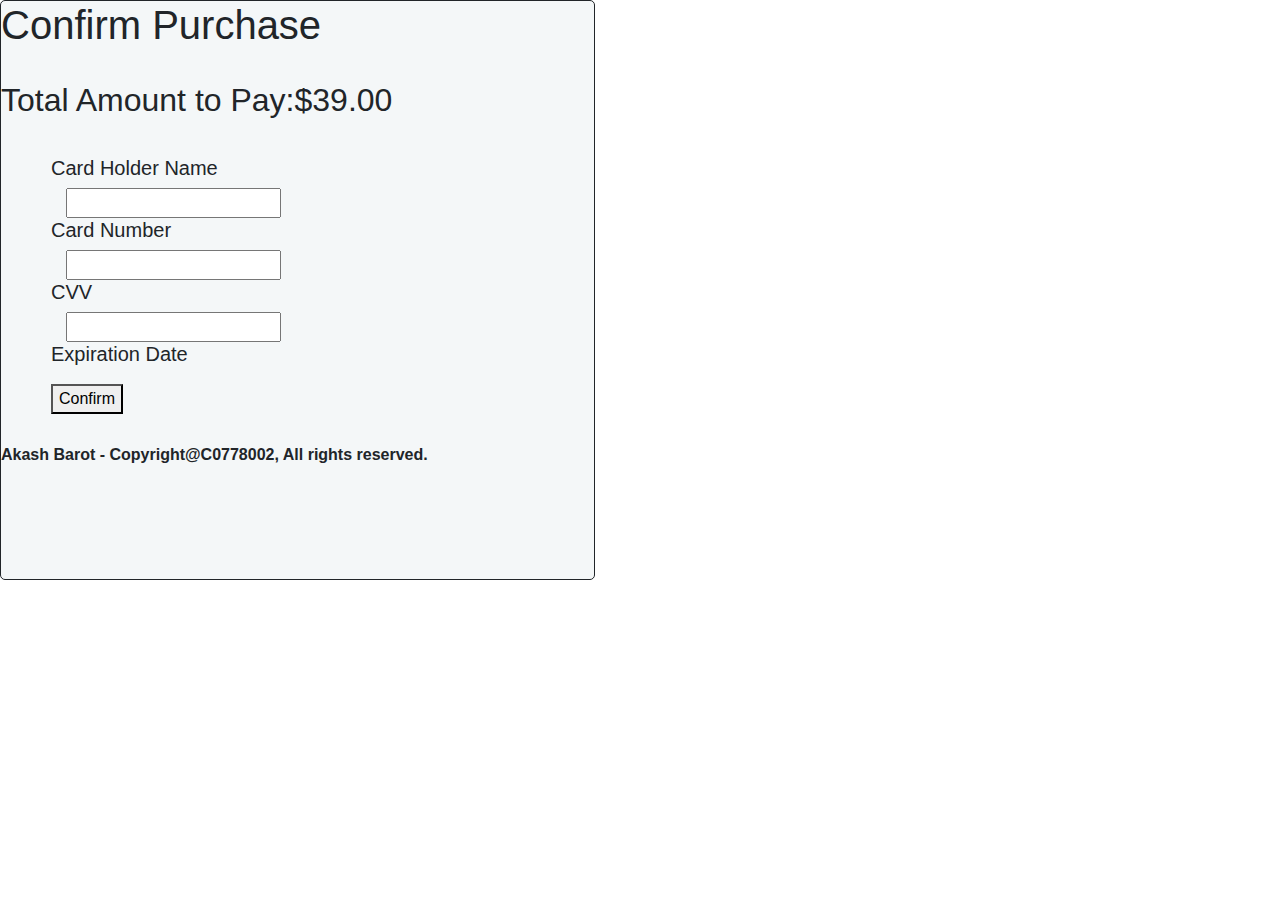
==== paymentdetails.html @ 4f580939 "Add files via upload" ====
﻿<!DOCTYPE html>
<html lang="en">
<head>
    <link rel="stylesheet" href="https://maxcdn.bootstrapcdn.com/bootstrap/4.5.2/css/bootstrap.min.css">
    <title>Payment Details</title>
    <link rel="stylesheet" href="./test.css" type="text/css">
    <script src="test.js"></script>
</head>

<body>
    <div style="display: inline-block;border: 1px solid;border-radius: 5px;background-color: #f4f7f8;height: 580px;width: 595px;">
        <h1>Confirm Purchase</h1><br>
        <h2>Total Amount to Pay:$39.00</h2><br>
        <div style="padding: 5px 50px;">
            <h5>Card Holder Name</h5> 
            <input type="text" id="Card Holder Name" style="margin-left: 15px;" required=""> <br>
            <h5>Card Number</h5> 
            <input type="text" id="Card Number" style="margin-left: 15px;" required=""> <br>
            <h5>CVV</h5> 
            <input type="text" id="CVV" style="margin-left: 15px;" required=""> <br>
             <h5>Expiration Date</h5> 
        </div>
        
        <div style="padding: 5px 50px;">
            <button align="center">Confirm</button><br><br>
        </div>
       
</body>
<footer>
  <strong>Akash Barot - Copyright@C0778002, All rights reserved.</strong>
</footer>
</html>
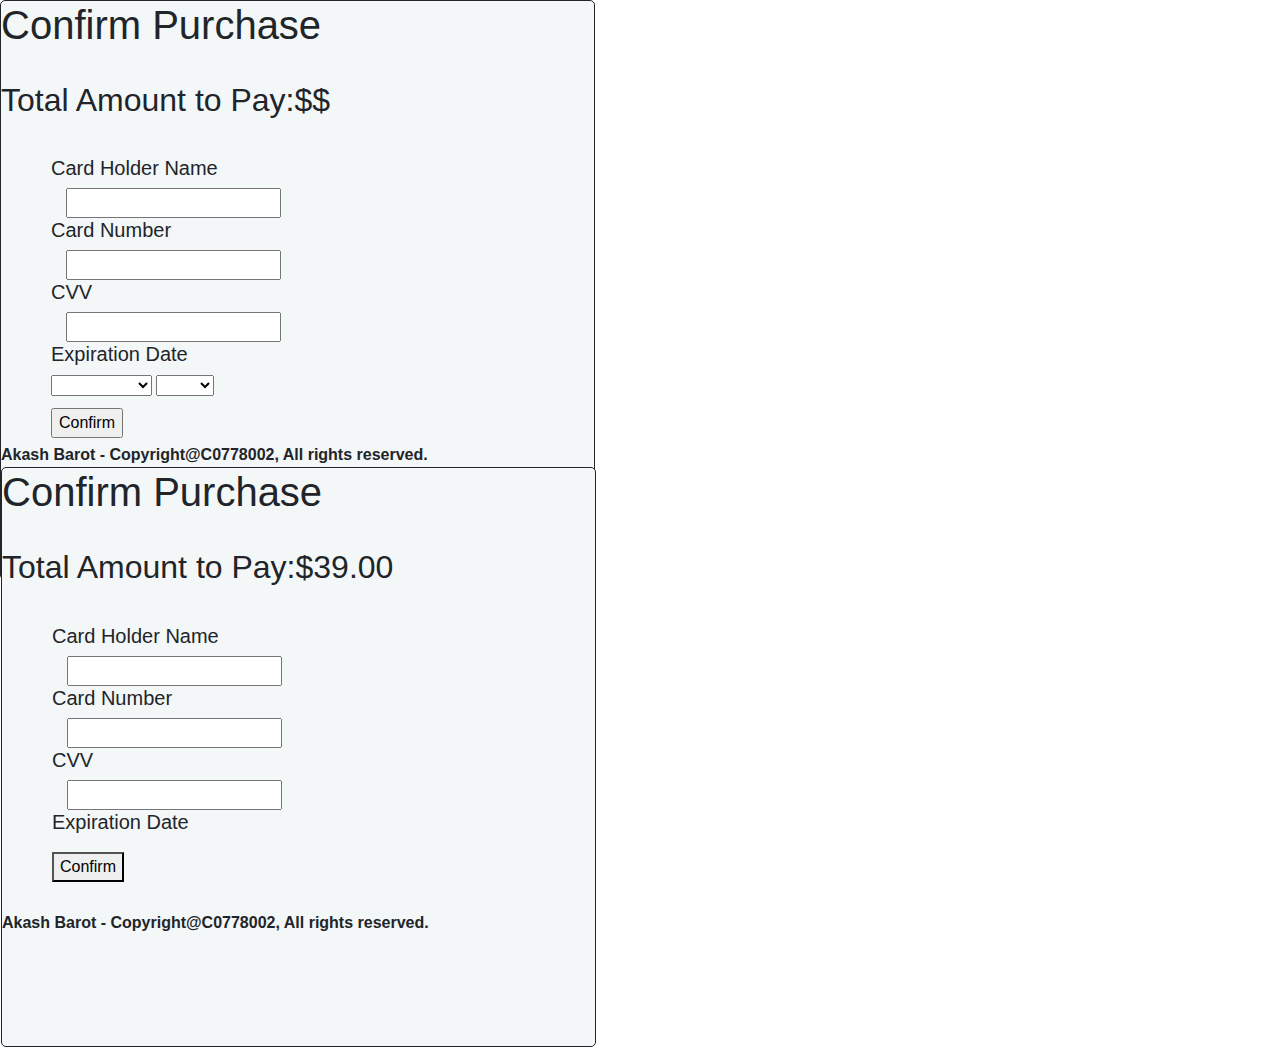
==== commit 0bc3014b: "Update paymentdetails.html" ====
--- a/paymentdetails.html
+++ b/paymentdetails.html
@@ -5,7 +5,70 @@
     <title>Payment Details</title>
     <link rel="stylesheet" href="./test.css" type="text/css">
     <script src="test.js"></script>
+</head><!DOCTYPE html>
+<html lang="en">
+<head>
+    <link rel="stylesheet" href="https://maxcdn.bootstrapcdn.com/bootstrap/4.5.2/css/bootstrap.min.css">
+    <title>Payment Details</title>
+    <link rel="stylesheet" href="./test.css" type="text/css">
+    <script src="test.js">
+    </script>
 </head>
+
+<body>
+    <div style="display: inline-block;border: 1px solid;border-radius: 5px;background-color: #f4f7f8;height: 580px;width: 595px;">
+        <h1>Confirm Purchase</h1><br>
+        <h2>Total Amount to Pay:$$</h2><br>
+        <div style="padding: 5px 50px;">
+            <h5>Card Holder Name</h5> 
+            <input type="text" id="Card Holder Name" style="margin-left: 15px;" required=""> <br>
+            <h5>Card Number</h5> 
+            <input type="text" id="Card Number" style="margin-left: 15px;" required=""> <br>
+            <h5>CVV</h5> 
+            <input type="text" id="CVV" style="margin-left: 15px;" required=""> <br>
+             <h5>Expiration Date</h5> 
+             <select id="Expiration Date" name="Month" placeholder="Month" required="">
+               <option value=""></option>
+               <option value="">January</option>
+               <option value="">February</option>
+               <option value="">March</option>
+               <option value="">April</option>
+               <option value="">May</option>
+               <option value="">June</option>
+               <option value="">July</option>
+               <option value="">August</option>
+               <option value="">September</option>
+               <option value="">October</option>
+               <option value="">November</option>
+               <option value="">December</option>
+             </select>
+             <select id="Expiration Date" name="Year" placeholder="Year" required="">
+               <option value=""></option>
+               <option value="">2018</option>
+               <option value="">2019</option>
+               <option value="">2020</option>
+               <option value="">2021</option>
+               <option value="">2022</option>
+               <option value="">2023</option>
+               <option value="">2024</option>
+               <option value="">2025</option>
+               <option value="">2026</option>
+               <option value="">2027</option>
+               <option value="">2028</option>
+               <option value="">2029</option>
+               <option value="">2030</option>
+             </select>
+        </div>
+        
+        <div style="padding: 5px 50px;">
+            <input type="submit" value="Confirm" onclick="return myfun()">
+        </div>
+       
+</body>
+<footer>
+  <strong>Akash Barot - Copyright@C0778002, All rights reserved.</strong>
+</footer>
+</html>
 
 <body>
     <div style="display: inline-block;border: 1px solid;border-radius: 5px;background-color: #f4f7f8;height: 580px;width: 595px;">
@@ -29,4 +92,4 @@
 <footer>
   <strong>Akash Barot - Copyright@C0778002, All rights reserved.</strong>
 </footer>
-</html>+</html>
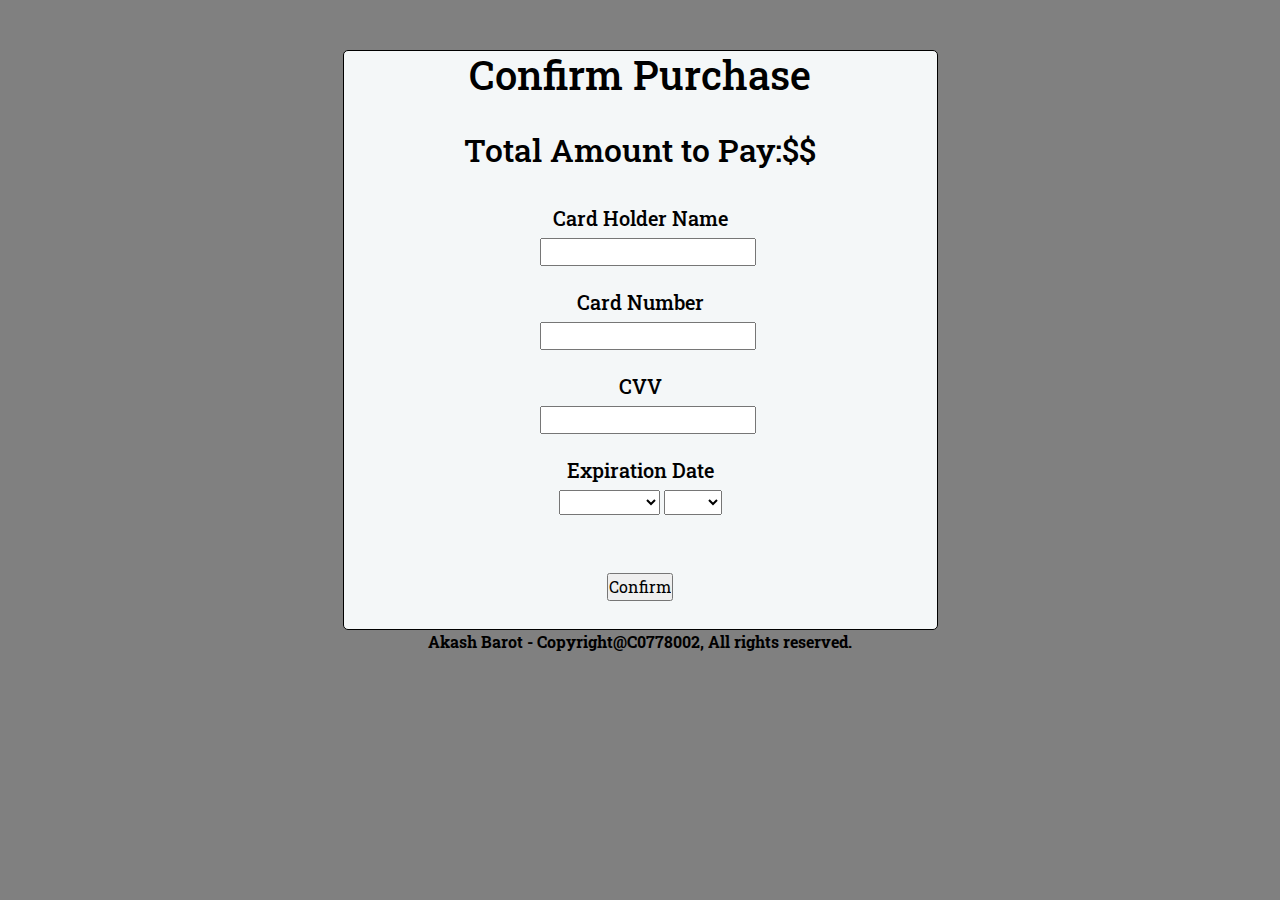
==== commit 1198caa9: "Update paymentdetails.html" ====
--- a/paymentdetails.html
+++ b/paymentdetails.html
@@ -1,16 +1,10 @@
-﻿<!DOCTYPE html>
+<!DOCTYPE html>
 <html lang="en">
 <head>
     <link rel="stylesheet" href="https://maxcdn.bootstrapcdn.com/bootstrap/4.5.2/css/bootstrap.min.css">
     <title>Payment Details</title>
     <link rel="stylesheet" href="./test.css" type="text/css">
-    <script src="test.js"></script>
-</head><!DOCTYPE html>
-<html lang="en">
-<head>
-    <link rel="stylesheet" href="https://maxcdn.bootstrapcdn.com/bootstrap/4.5.2/css/bootstrap.min.css">
-    <title>Payment Details</title>
-    <link rel="stylesheet" href="./test.css" type="text/css">
+     <script src="https://ajax.googleapis.com/ajax/libs/jquery/3.5.1/jquery.min.js"> </script>
     <script src="test.js">
     </script>
 </head>
@@ -21,75 +15,51 @@
         <h2>Total Amount to Pay:$$</h2><br>
         <div style="padding: 5px 50px;">
             <h5>Card Holder Name</h5> 
-            <input type="text" id="Card Holder Name" style="margin-left: 15px;" required=""> <br>
+            <input type="text" id="Card Holder Name" style="margin-left: 15px;" required=""> <br> <br>
             <h5>Card Number</h5> 
-            <input type="text" id="Card Number" style="margin-left: 15px;" required=""> <br>
-            <h5>CVV</h5> 
-            <input type="text" id="CVV" style="margin-left: 15px;" required=""> <br>
+            <input type="text" id="Card Number" style="margin-left: 15px;" required=""> <br> <br>
+            <h5>CVV</h5>
+            <input type="text" id="CVV" style="margin-left: 15px;" required=""> <br> <br>
              <h5>Expiration Date</h5> 
              <select id="Expiration Date" name="Month" placeholder="Month" required="">
                <option value=""></option>
-               <option value="">January</option>
-               <option value="">February</option>
-               <option value="">March</option>
-               <option value="">April</option>
-               <option value="">May</option>
-               <option value="">June</option>
-               <option value="">July</option>
-               <option value="">August</option>
-               <option value="">September</option>
-               <option value="">October</option>
-               <option value="">November</option>
-               <option value="">December</option>
+               <option value="January">January</option>
+               <option value="February">February</option>
+               <option value="March">March</option>
+               <option value="April">April</option>
+               <option value="May">May</option>
+               <option value="June">June</option>
+               <option value="July">July</option>
+               <option value="August">August</option>
+               <option value="September">September</option>
+               <option value="October">October</option>
+               <option value="November">November</option>
+               <option value="December">December</option>
              </select>
              <select id="Expiration Date" name="Year" placeholder="Year" required="">
                <option value=""></option>
-               <option value="">2018</option>
-               <option value="">2019</option>
-               <option value="">2020</option>
-               <option value="">2021</option>
-               <option value="">2022</option>
-               <option value="">2023</option>
-               <option value="">2024</option>
-               <option value="">2025</option>
-               <option value="">2026</option>
-               <option value="">2027</option>
-               <option value="">2028</option>
-               <option value="">2029</option>
-               <option value="">2030</option>
+               <option value="2018">2018</option>
+               <option value="2019">2019</option>
+               <option value="2020">2020</option>
+               <option value="2021">2021</option>
+               <option value="2022">2022</option>
+               <option value="2023">2023</option>
+               <option value="2024">2024</option>
+               <option value="2025">2025</option>
+               <option value="2026">2026</option>
+               <option value="2027">2027</option>
+               <option value="2028">2028</option>
+               <option value="2029">2029</option>
+               <option value="2030">2030</option>
              </select>
         </div>
-        
+        <br><br>
         <div style="padding: 5px 50px;">
             <input type="submit" value="Confirm" onclick="return myfun()">
         </div>
-       
+    </div>      
 </body>
 <footer>
   <strong>Akash Barot - Copyright@C0778002, All rights reserved.</strong>
 </footer>
 </html>
-
-<body>
-    <div style="display: inline-block;border: 1px solid;border-radius: 5px;background-color: #f4f7f8;height: 580px;width: 595px;">
-        <h1>Confirm Purchase</h1><br>
-        <h2>Total Amount to Pay:$39.00</h2><br>
-        <div style="padding: 5px 50px;">
-            <h5>Card Holder Name</h5> 
-            <input type="text" id="Card Holder Name" style="margin-left: 15px;" required=""> <br>
-            <h5>Card Number</h5> 
-            <input type="text" id="Card Number" style="margin-left: 15px;" required=""> <br>
-            <h5>CVV</h5> 
-            <input type="text" id="CVV" style="margin-left: 15px;" required=""> <br>
-             <h5>Expiration Date</h5> 
-        </div>
-        
-        <div style="padding: 5px 50px;">
-            <button align="center">Confirm</button><br><br>
-        </div>
-       
-</body>
-<footer>
-  <strong>Akash Barot - Copyright@C0778002, All rights reserved.</strong>
-</footer>
-</html>
--- a/test.css
+++ b/test.css
@@ -0,0 +1,37 @@
+﻿@import url('https://fonts.googleapis.com/css?family=Roboto+Slab&display=swap');
+* {
+    margin: 0;
+    padding: 0;
+    font-family: 'Roboto Slab', serif;
+}
+
+.input_text {
+  display: block;
+  font-family: Georgia, "Times New Roman", Times, serif;
+  font-size: 18px;
+  line-height: 1.2;
+  padding-right: 15px;
+  padding-bottom: 15px;
+  height: 23px;
+  width: 20%;
+}
+
+body{
+    background-color: grey;
+    color: black;
+    text-align: center;
+    margin-top: 50px;
+}
+
+header {
+    background: black;
+    height: 70px;
+    min-width: 120px;
+    align-items: center;
+    color: #fff;
+    text-shadow: #000 0 0 .2em;
+    font: bold calc(1em + 2 * (100vw - 120px) / 100) 'Dancing Script', cursive,
+    fantasy;
+    margin: 2%;
+}
+ 